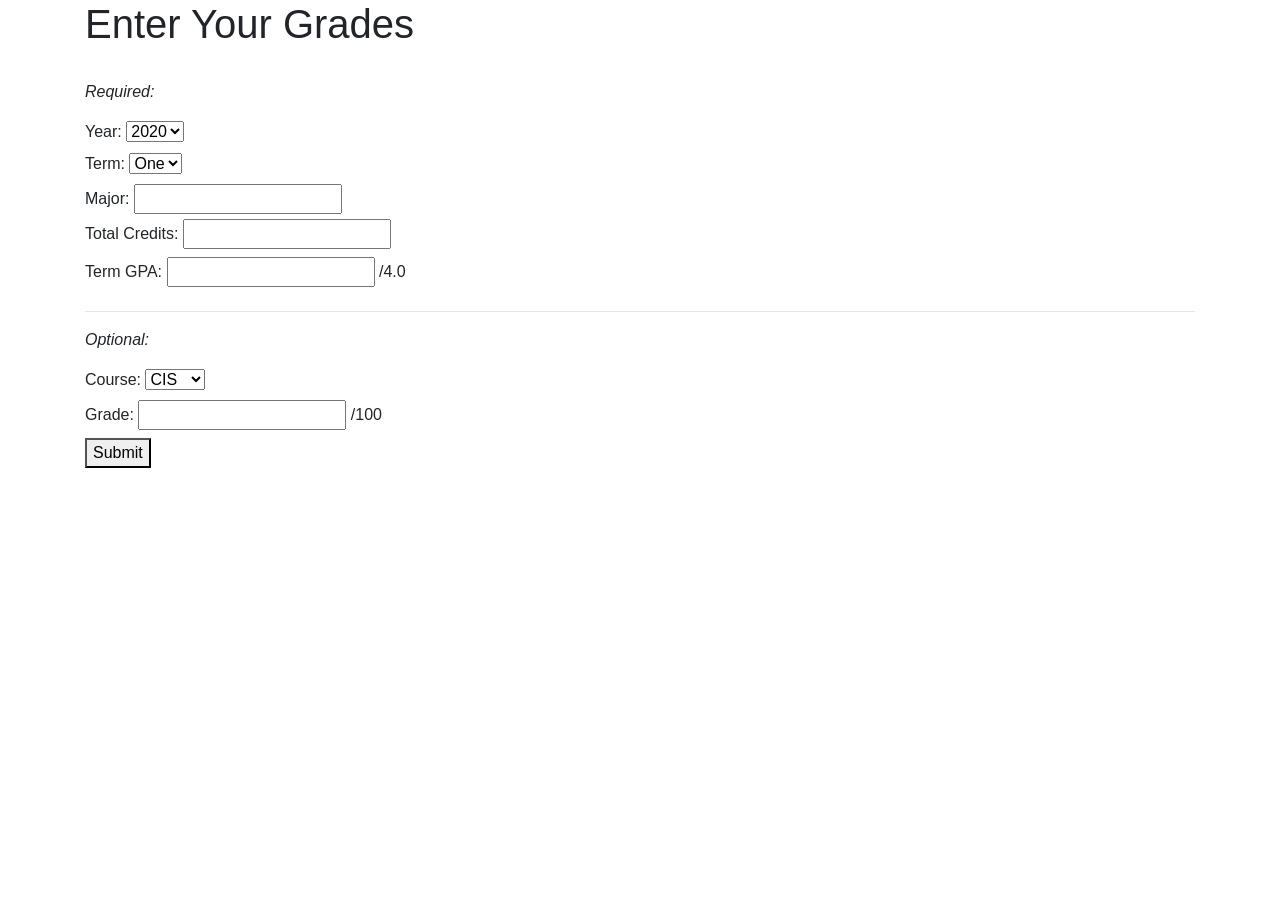
==== accountmanager/gradeEntry.html @ 51ebff1f "Fixed RequestAccounts!" ====
<!DOCTYPE html>
<html lang="en">

<head>
    <meta charset="UTF-8">
    <meta name="viewport" content="width=device-width, initial-scale=1.0">
    <link rel="stylesheet" href="https://stackpath.bootstrapcdn.com/bootstrap/4.4.1/css/bootstrap.min.css" integrity="sha384-Vkoo8x4CGsO3+Hhxv8T/Q5PaXtkKtu6ug5TOeNV6gBiFeWPGFN9MuhOf23Q9Ifjh" crossorigin="anonymous">
    <title>Enter your Grades</title>
</head>

<body>

    <div class="container">

        <nav class="nav">
            <!--insert navbar here!-->
        </nav>

        <h1>Enter Your Grades</h1><br>

        <div class="gradeEntryForm">
            <p><i>Required:</i></p>

            <form action="">
                <div class="left">
                    <label for="year">Year: </label>
                    <select name="year" id="year">
                        <option value="2020">2020</option>
                        <option value="2019">2019</option>
                        <option value="2018">2018</option>
                        <option value="2017">2017</option>
                        <option value="2016">2016</option>
                        <option value="2015">2015</option>
                    </select><br>
                    <label for="term">Term: </label>
                    <select name="term" id="term">
                        <option value="one">One</option>
                        <option value="two">Two</option>
                    </select><br>
                    <label for="major">Major: </label>
                    <input type="text" id="major"><br>
                </div>
                <div class="right">
                    <label for="totalCredits">Total Credits: <input type="text" id="totalCredits"></label><br>
                    <label for="termGpa">Term GPA: <input type="text" id="termGpa"> /4.0</label>
                </div>

                <hr>
                <p><i>Optional: </i></p>
                <label for="course">Course: </label>
                <select name="course" id="course">
                    <option value="CIS">CIS</option>
                    <option value="FIN">FIN</option>
                    <option value="ACC">ACC</option>
                    <option value="MKT">MKT</option>
                    <option value="MGT">MGT</option>
                    <option value="ECN">ECN</option>
                    <option value="SCM">SCM</option>
                    <option value="ENG">ENG</option>
                    <option value="COM">COM</option>
                    <option value="WPC">WPC</option>
                </select><br>
                <label for="grade">Grade: <input type="text" id="grade"> /100</label><br>
            </form>
            <button onclick="submitGradeEntryData()" id="submitGradeEntryData">Submit</button>

        </div>


    </div>

    <script src="https://code.jquery.com/jquery-3.4.1.slim.min.js" integrity="sha256-pasqAKBDmFT4eHoN2ndd6lN370kFiGUFyTiUHWhU7k8=" crossorigin="anonymous"></script>
    <script src="/js/app.js"></script>
</body>

</html>
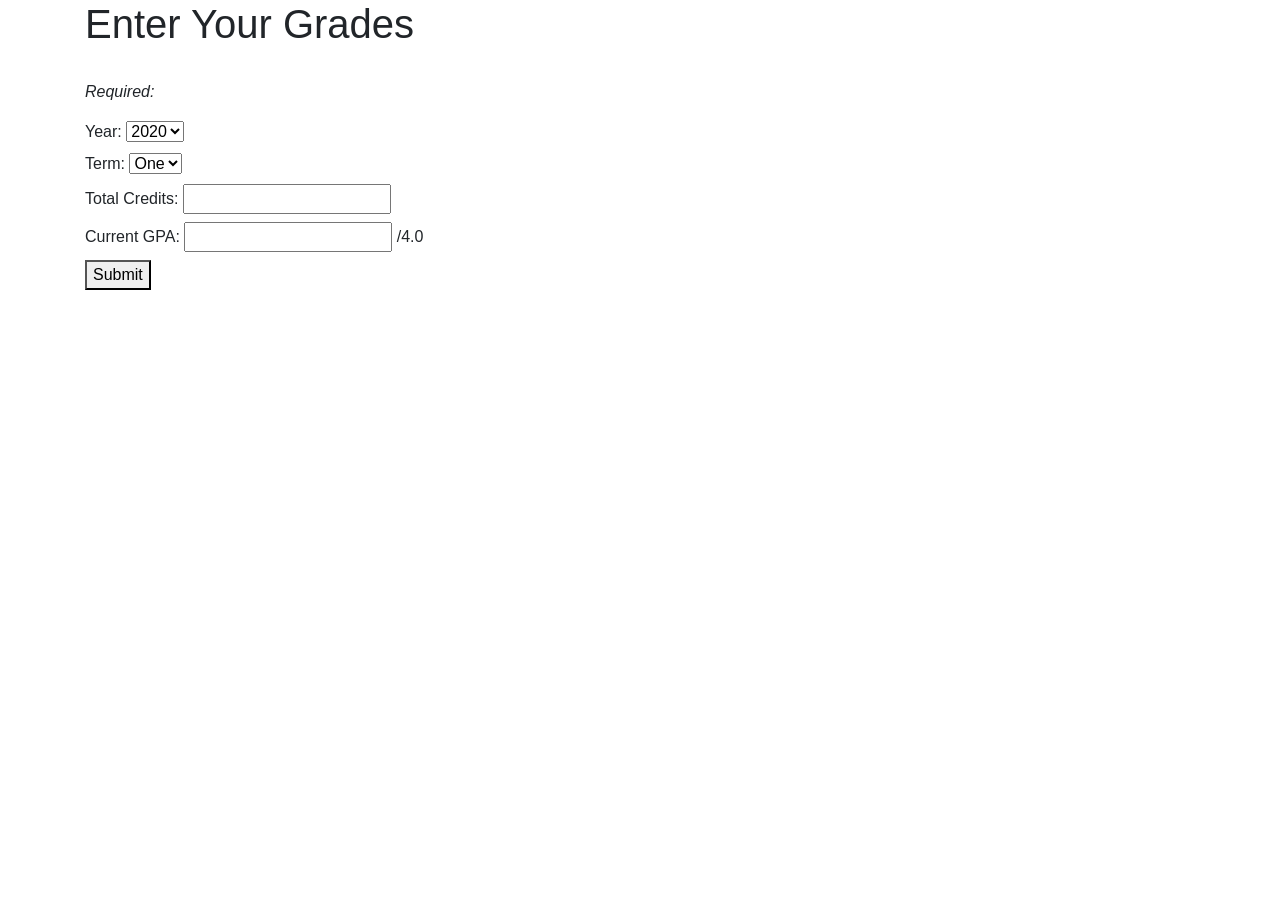
==== commit 49a8d8c6: "Added grade entry data functionality" ====
--- a/accountmanager/gradeEntry.html
+++ b/accountmanager/gradeEntry.html
@@ -1,10 +1,12 @@
-<!DOCTYPE html>
+﻿<!DOCTYPE html>
 <html lang="en">
 
 <head>
     <meta charset="UTF-8">
     <meta name="viewport" content="width=device-width, initial-scale=1.0">
     <link rel="stylesheet" href="https://stackpath.bootstrapcdn.com/bootstrap/4.4.1/css/bootstrap.min.css" integrity="sha384-Vkoo8x4CGsO3+Hhxv8T/Q5PaXtkKtu6ug5TOeNV6gBiFeWPGFN9MuhOf23Q9Ifjh" crossorigin="anonymous">
+    <script src="https://code.jquery.com/jquery-3.4.1.min.js" integrity="sha256-CSXorXvZcTkaix6Yvo6HppcZGetbYMGWSFlBw8HfCJo=" crossorigin="anonymous"></script>
+    <script src="app.js"></script>
     <title>Enter your Grades</title>
 </head>
 
@@ -37,40 +39,16 @@
                         <option value="one">One</option>
                         <option value="two">Two</option>
                     </select><br>
-                    <label for="major">Major: </label>
-                    <input type="text" id="major"><br>
                 </div>
                 <div class="right">
                     <label for="totalCredits">Total Credits: <input type="text" id="totalCredits"></label><br>
-                    <label for="termGpa">Term GPA: <input type="text" id="termGpa"> /4.0</label>
+                    <label for="currentGpa">Current GPA: <input type="text" id="currentGpa"> /4.0</label>
                 </div>
-
-                <hr>
-                <p><i>Optional: </i></p>
-                <label for="course">Course: </label>
-                <select name="course" id="course">
-                    <option value="CIS">CIS</option>
-                    <option value="FIN">FIN</option>
-                    <option value="ACC">ACC</option>
-                    <option value="MKT">MKT</option>
-                    <option value="MGT">MGT</option>
-                    <option value="ECN">ECN</option>
-                    <option value="SCM">SCM</option>
-                    <option value="ENG">ENG</option>
-                    <option value="COM">COM</option>
-                    <option value="WPC">WPC</option>
-                </select><br>
-                <label for="grade">Grade: <input type="text" id="grade"> /100</label><br>
             </form>
             <button onclick="submitGradeEntryData()" id="submitGradeEntryData">Submit</button>
 
         </div>
-
-
     </div>
-
-    <script src="https://code.jquery.com/jquery-3.4.1.slim.min.js" integrity="sha256-pasqAKBDmFT4eHoN2ndd6lN370kFiGUFyTiUHWhU7k8=" crossorigin="anonymous"></script>
-    <script src="/js/app.js"></script>
 </body>
 
 </html>
